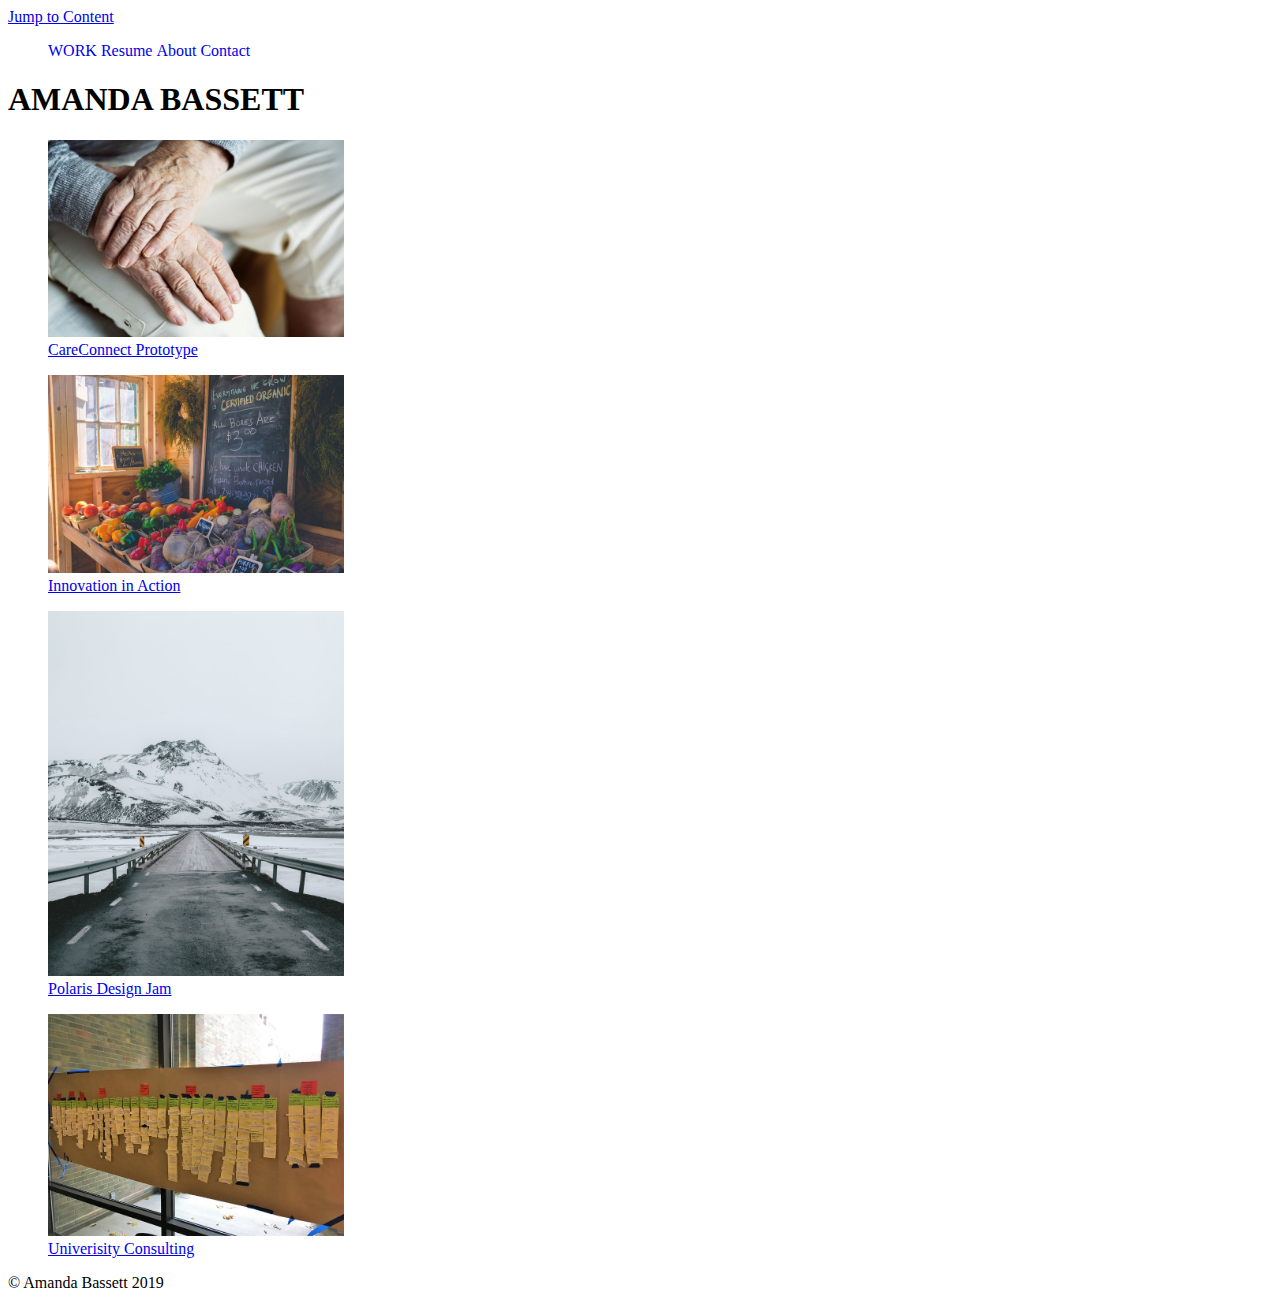
==== portfolio/index.html @ 65acab50 "Add files via upload" ====
<!DOCTYPE html>
  <html lang="en">
    <head>
      <meta charset="UTF-8">
      <meta name="viewport" content="width=device-width, initial scale=1.0, maximum-scale=1.0">
      <link rel="stylesheet" href="css\style.css">
      <title>Amanda Bassett</title>
    </head>
    <body>
      <a href="#main">Jump to Content</a>
      <header>
        <nav>
          <ul>
          <!--Main menu spanning top - will link to projects via pictures-->
            <li><a href="index.html" class="current">Work</a></li>
            <li><a href="docs\portfolio_resume.pdf" target="_blank">Resume</a></li>
            <li><a href="about.html">About</a></li>
            <li><a href="contact.html">Contact</a></li>
          </ul>
        </nav>
        <h1>Amanda Bassett</h1>
      </header>
      <main id="main">
      <!--Add content here-->
      <a href="careconnect_prototype.html">
        <figure>
          <img src="imgs\index_photo1.jpg" alt="Elderly holding hands">
          <figcaption>CareConnect Prototype</figcaption>
        </figure>
      </a>
      <a href="iia.html">
        <figure>
          <img src="imgs\index_photo2.jpg" alt="Grocery market">
          <figcaption>Innovation in Action</figcaption>
        </figure>
      </a>
      <a href="polaris.html">
        <figure>
          <img src="imgs\index_photo3.jpg" alt="Mountains">
          <figcaption>Polaris Design Jam</figcaption>
        </figure>
      </a>
      <a href="university_consulting.html">
        <figure>
          <img src="imgs\index_photo4.jpg" alt="sticky notes">
          <figcaption>Univerisity Consulting</figcaption>
      </a>
      </main>
      <footer>
        &copy; Amanda Bassett 2019
      </footer>
    </body>
  </html>
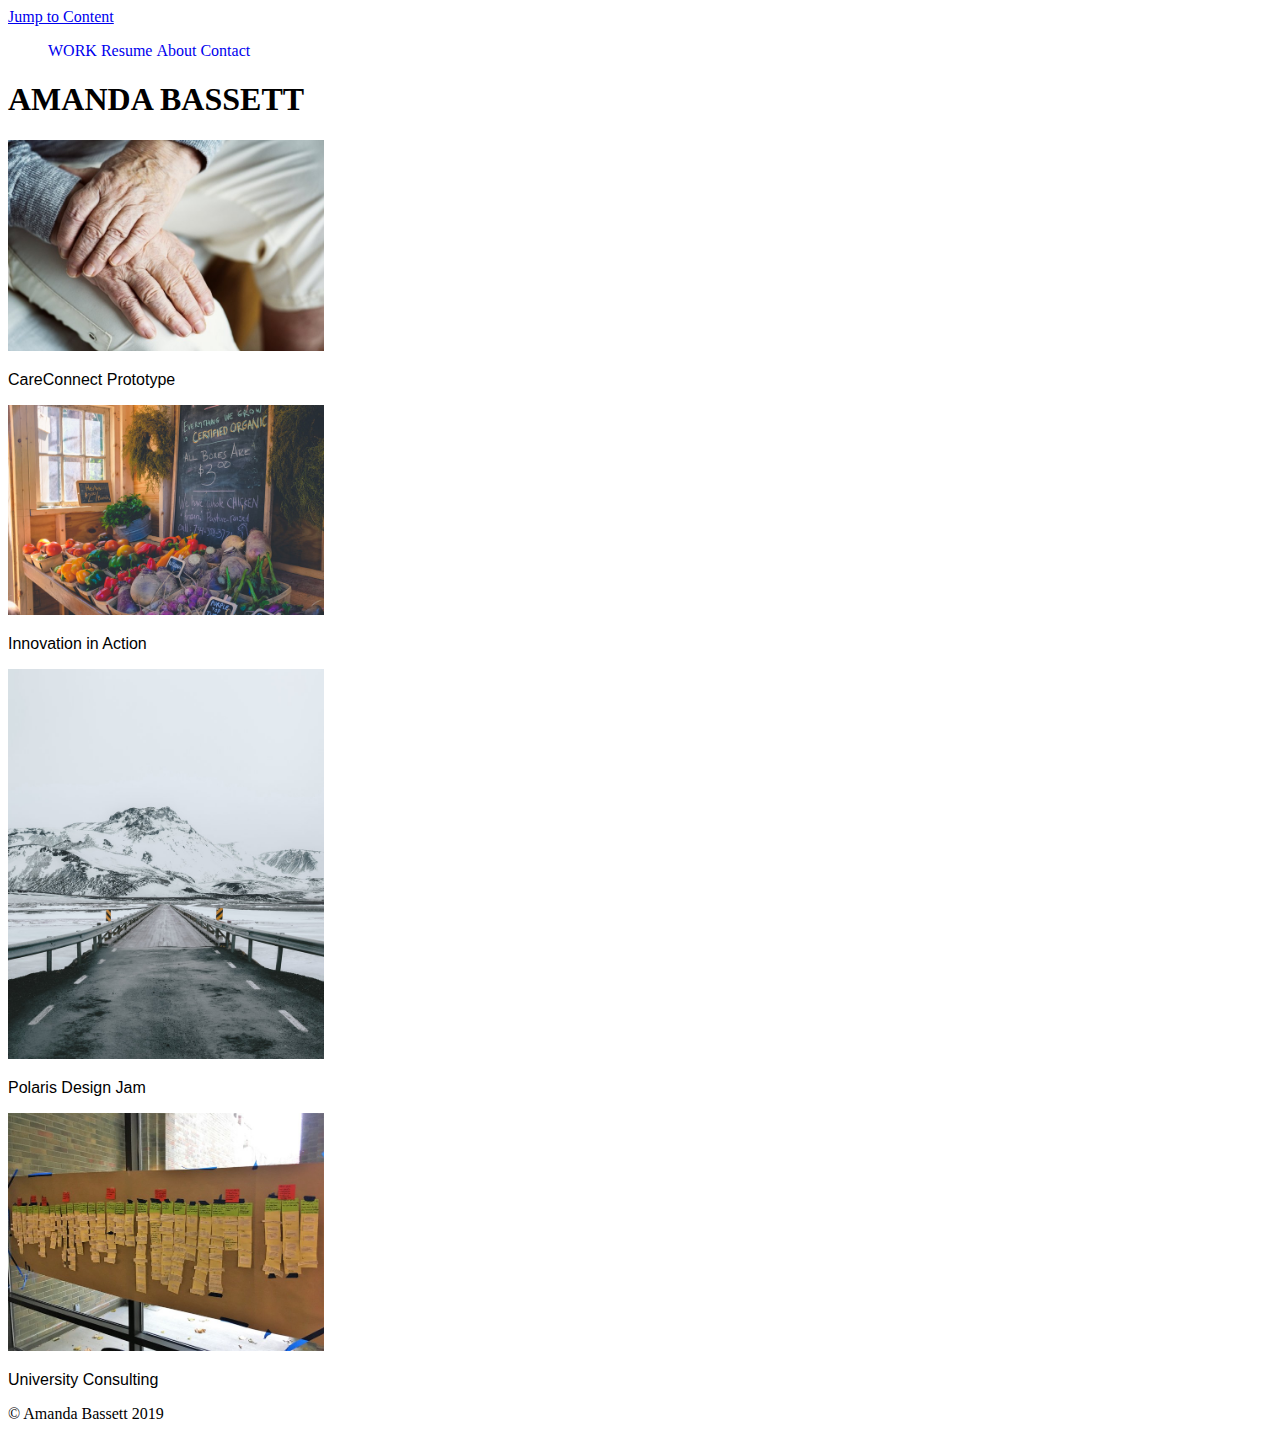
==== commit ff318183: "Add files via upload" ====
--- a/portfolio/index.html
+++ b/portfolio/index.html
@@ -23,28 +23,21 @@
       <main id="main">
       <!--Add content here-->
       <a href="careconnect_prototype.html">
-        <figure>
-          <img src="imgs\index_photo1.jpg" alt="Elderly holding hands">
-          <figcaption>CareConnect Prototype</figcaption>
-        </figure>
+        <img src="imgs\index_photo1.jpg" alt="Elderly holding hands">
       </a>
+      <p>CareConnect Prototype</p>
       <a href="iia.html">
-        <figure>
-          <img src="imgs\index_photo2.jpg" alt="Grocery market">
-          <figcaption>Innovation in Action</figcaption>
-        </figure>
+        <img src="imgs\index_photo2.jpg" alt="Grocery market">
       </a>
+      <p>Innovation in Action</p>
       <a href="polaris.html">
-        <figure>
-          <img src="imgs\index_photo3.jpg" alt="Mountains">
-          <figcaption>Polaris Design Jam</figcaption>
-        </figure>
+        <img src="imgs\index_photo3.jpg" alt="Mountains">
       </a>
+      <p>Polaris Design Jam</p>
       <a href="university_consulting.html">
-        <figure>
-          <img src="imgs\index_photo4.jpg" alt="sticky notes">
-          <figcaption>Univerisity Consulting</figcaption>
+        <img src="imgs\index_photo4.jpg" alt="Sticky notes">
       </a>
+      <p>University Consulting</p>
       </main>
       <footer>
         &copy; Amanda Bassett 2019
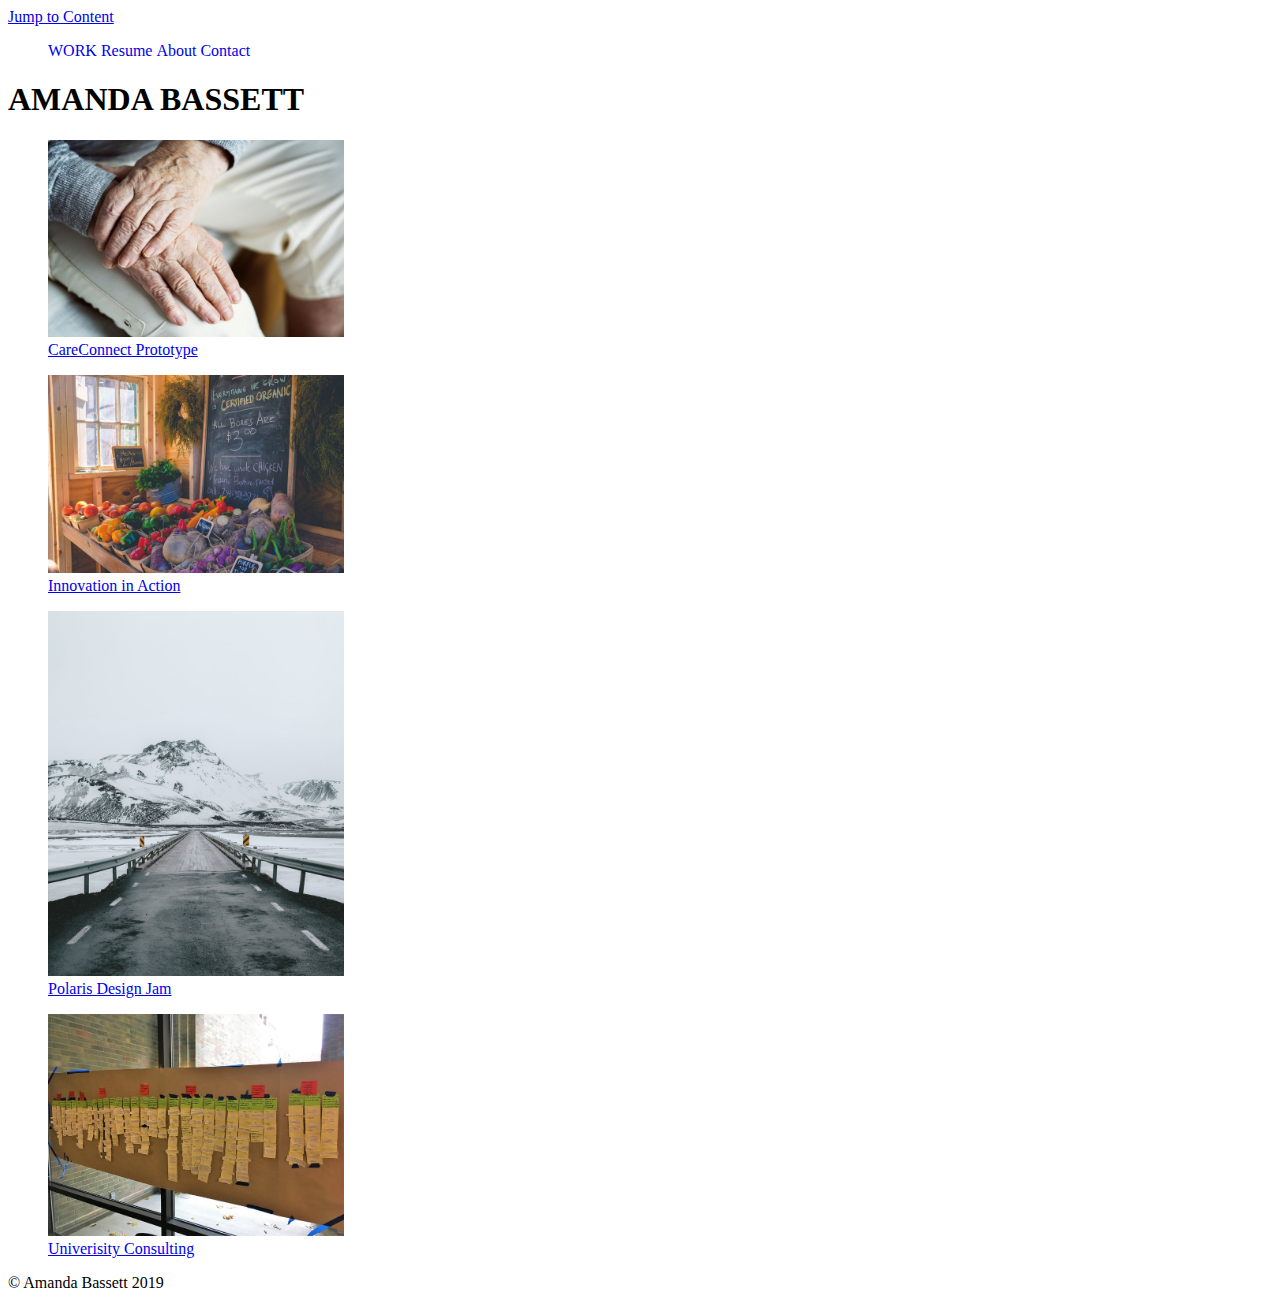
==== commit 93c4d554: "Add files via upload" ====
--- a/portfolio/index.html
+++ b/portfolio/index.html
@@ -23,21 +23,28 @@
       <main id="main">
       <!--Add content here-->
       <a href="careconnect_prototype.html">
-        <img src="imgs\index_photo1.jpg" alt="Elderly holding hands">
+        <figure>
+          <img src="imgs\index_photo1.jpg" alt="Elderly holding hands">
+          <figcaption>CareConnect Prototype</figcaption>
+        </figure>
       </a>
-      <p>CareConnect Prototype</p>
       <a href="iia.html">
-        <img src="imgs\index_photo2.jpg" alt="Grocery market">
+        <figure>
+          <img src="imgs\index_photo2.jpg" alt="Grocery market">
+          <figcaption>Innovation in Action</figcaption>
+        </figure>
       </a>
-      <p>Innovation in Action</p>
       <a href="polaris.html">
-        <img src="imgs\index_photo3.jpg" alt="Mountains">
+        <figure>
+          <img src="imgs\index_photo3.jpg" alt="Mountains">
+          <figcaption>Polaris Design Jam</figcaption>
+        </figure>
       </a>
-      <p>Polaris Design Jam</p>
       <a href="university_consulting.html">
-        <img src="imgs\index_photo4.jpg" alt="Sticky notes">
+        <figure>
+          <img src="imgs\index_photo4.jpg" alt="sticky notes">
+          <figcaption>Univerisity Consulting</figcaption>
       </a>
-      <p>University Consulting</p>
       </main>
       <footer>
         &copy; Amanda Bassett 2019
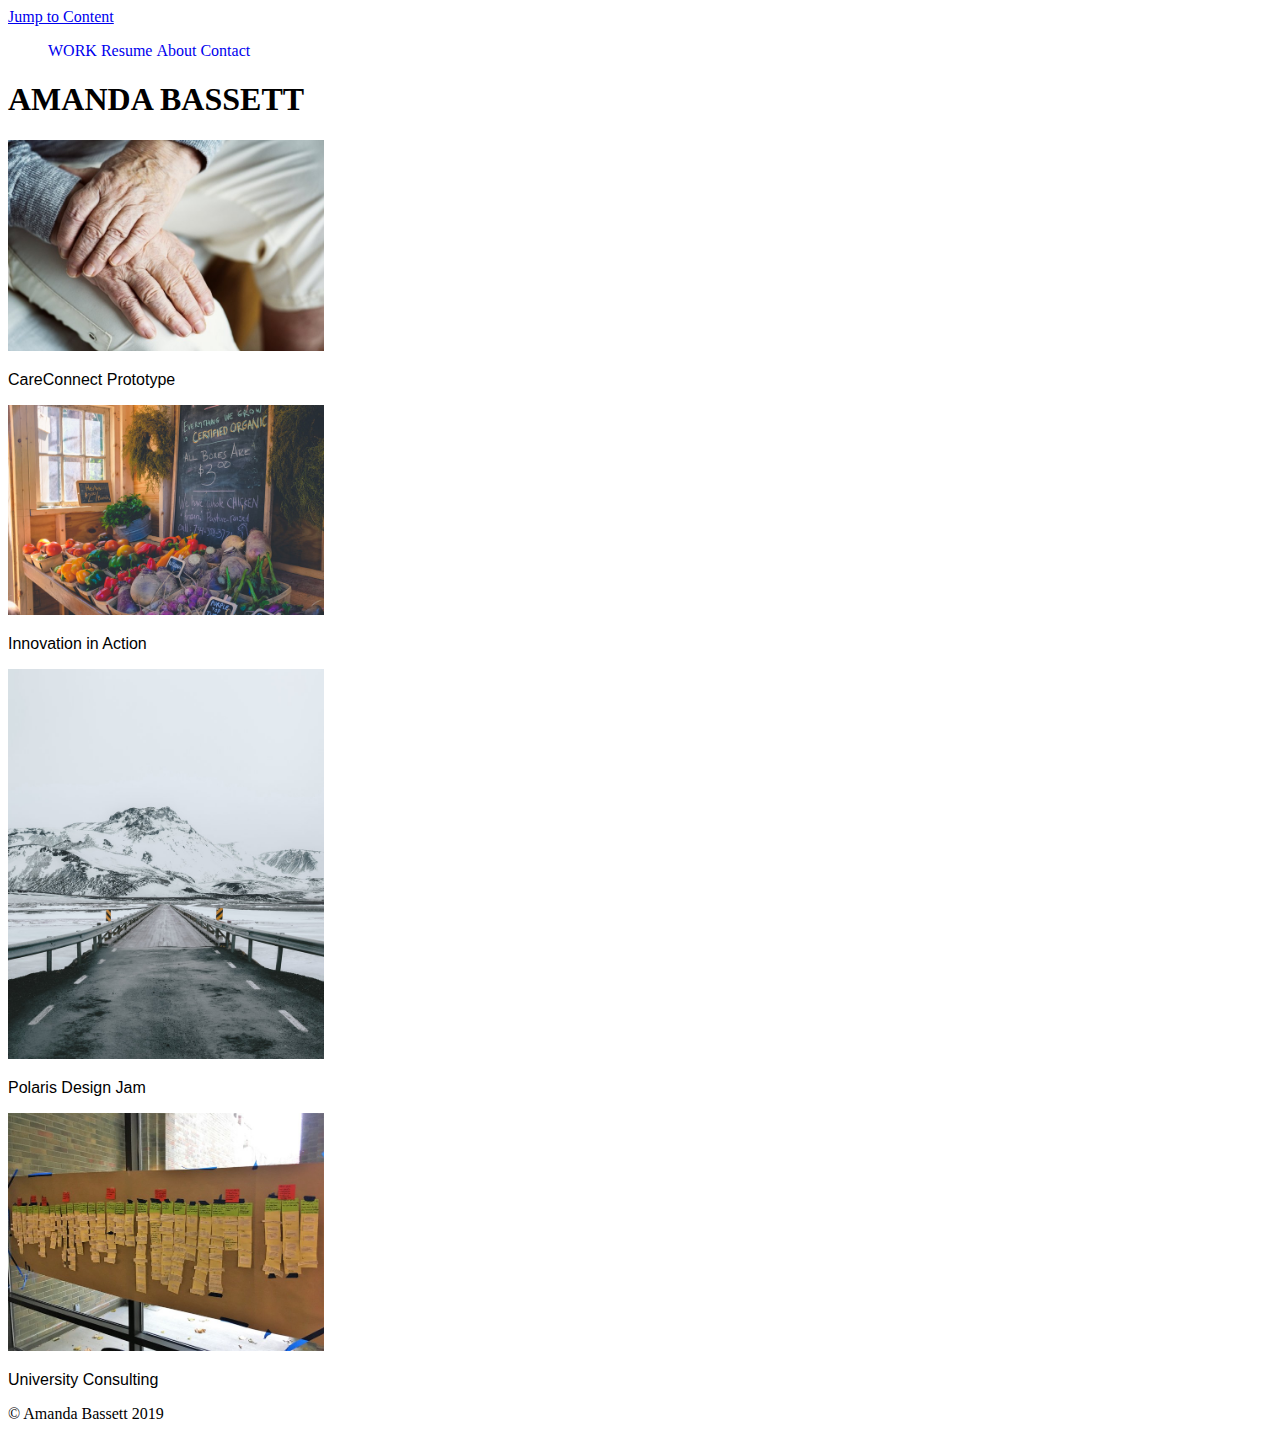
==== commit 118b4114: "Add files via upload" ====
--- a/portfolio/index.html
+++ b/portfolio/index.html
@@ -2,8 +2,7 @@
   <html lang="en">
     <head>
       <meta charset="UTF-8">
-      <meta name="viewport" content="width=device-width, initial scale=1.0, maximum-scale=1.0">
-      <link rel="stylesheet" href="css\style.css">
+      <link rel="stylesheet" href="css/style.css">
       <title>Amanda Bassett</title>
     </head>
     <body>
@@ -13,7 +12,7 @@
           <ul>
           <!--Main menu spanning top - will link to projects via pictures-->
             <li><a href="index.html" class="current">Work</a></li>
-            <li><a href="docs\portfolio_resume.pdf" target="_blank">Resume</a></li>
+            <li><a href="docs/portfolio_resume.pdf" target="_blank">Resume</a></li>
             <li><a href="about.html">About</a></li>
             <li><a href="contact.html">Contact</a></li>
           </ul>
@@ -23,28 +22,21 @@
       <main id="main">
       <!--Add content here-->
       <a href="careconnect_prototype.html">
-        <figure>
-          <img src="imgs\index_photo1.jpg" alt="Elderly holding hands">
-          <figcaption>CareConnect Prototype</figcaption>
-        </figure>
+        <img src="imgs/index_photo1.jpg" alt="Elderly holding hands">
       </a>
+      <p>CareConnect Prototype</p>
       <a href="iia.html">
-        <figure>
-          <img src="imgs\index_photo2.jpg" alt="Grocery market">
-          <figcaption>Innovation in Action</figcaption>
-        </figure>
+        <img src="imgs/index_photo2.jpg" alt="Grocery market">
       </a>
+      <p>Innovation in Action</p>
       <a href="polaris.html">
-        <figure>
-          <img src="imgs\index_photo3.jpg" alt="Mountains">
-          <figcaption>Polaris Design Jam</figcaption>
-        </figure>
+        <img src="imgs/index_photo3.jpg" alt="Mountains">
       </a>
+      <p>Polaris Design Jam</p>
       <a href="university_consulting.html">
-        <figure>
-          <img src="imgs\index_photo4.jpg" alt="sticky notes">
-          <figcaption>Univerisity Consulting</figcaption>
+        <img src="imgs/index_photo4.jpg" alt="Sticky notes">
       </a>
+      <p>University Consulting</p>
       </main>
       <footer>
         &copy; Amanda Bassett 2019
--- a/portfolio/css/style.css
+++ b/portfolio/css/style.css
@@ -0,0 +1,33 @@
+nav {
+  font-family: verdana;
+}
+ul.nav {
+  list-style-type: none;
+  margin: 0;
+  padding: 0;
+  font-family: arial;
+}
+h1 {
+  font-family: verdana;
+  text-transform: uppercase;
+}
+h2 {
+  font-family: verdana;
+  text-transform: uppercase;
+}
+p {
+  font-family: arial;
+}
+nav a{
+  text-decoration: none;
+}
+
+nav li{
+  display: inline-block;
+}
+.current{
+  text-transform: uppercase;
+}
+img {
+  width: 25%;
+}
